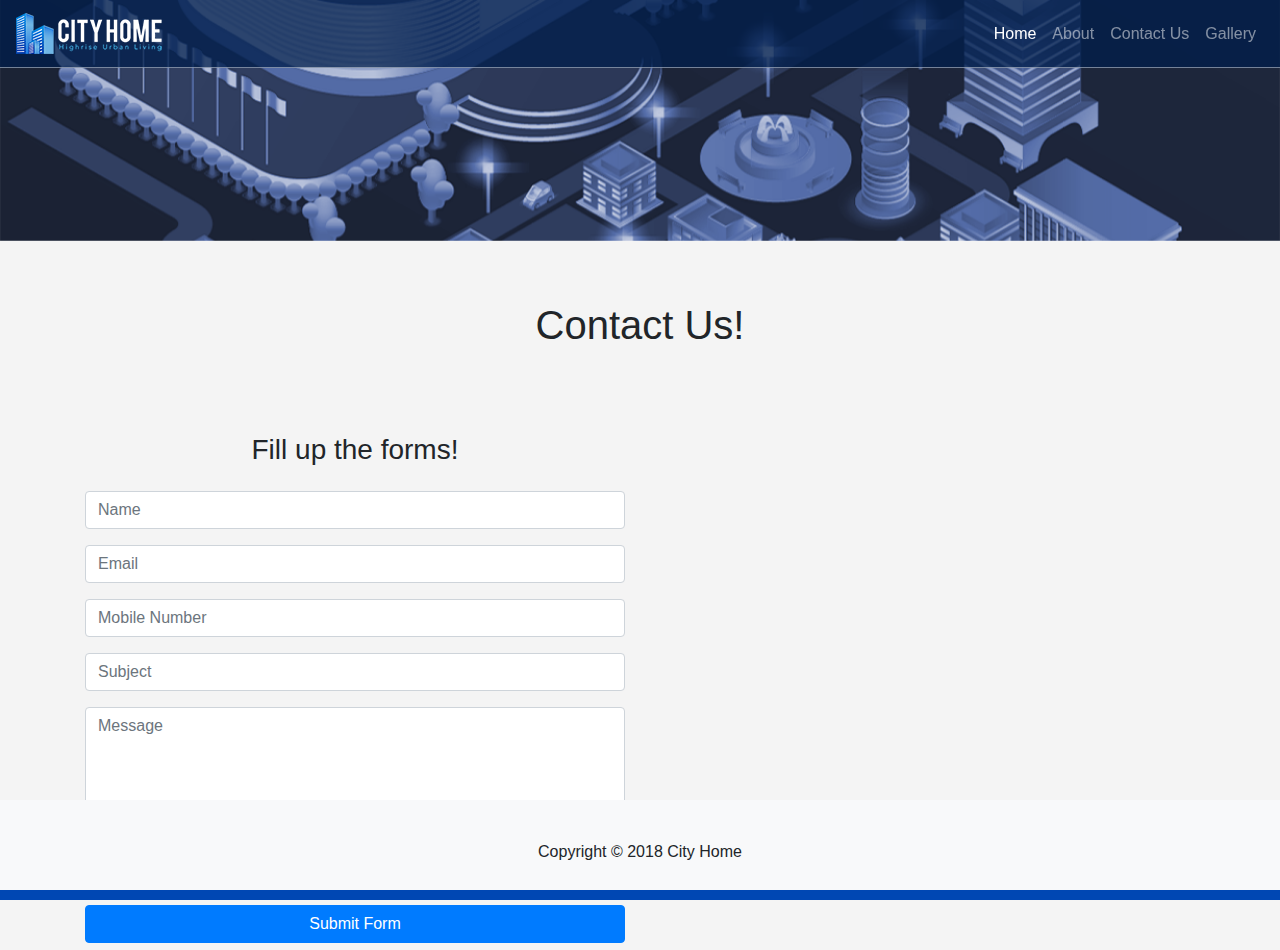
==== contact.html @ f59589ab "Initial Commit" ====
<!DOCTYPE html>
<html lang="en">
    <head>
        <meta charset="UTF-8">
        <meta name="viewport" content="width=device-width, initial-scale=1.0">
        <meta http-equiv="X-UA-Compatible" content="ie=edge">

        <link rel="stylesheet" href="./assets/css/style.css">
        <link rel="stylesheet" href="./assets/css/bootstrap.min.css">
        <link rel="shortcut icon" type="image/png" href="./assets/img/icon.png"/>

        <title>City Home</title>

    </head>
    <body id="overide">
        <nav class="navbar navbar-expand-lg navbar-dark fixed-top">
            <!-- <div class="sidemargin"> -->
                <a class="navbar-brand" href="home.html"><img src="./assets/img/logo-xsm.png" alt=""></a>
                <button
                    class="navbar-toggler"
                    type="button"
                    data-toggle="collapse"
                    data-target="#navbarsExampleDefault"
                    aria-controls="navbarsExampleDefault"
                    aria-expanded="false"
                    aria-label="Toggle navigation">
                    <span class="navbar-toggler-icon"></span>
                </button>

                <div class="collapse navbar-collapse" id="navbarsExampleDefault">
                    <ul class="navbar-nav ml-auto">
                        <li class="nav-item active">
                            <a class="nav-link" href="home.html">Home</a>
                        </li>
                        <li class="nav-item">
                            <!-- <div class="navimage"> -->
                            <a class="nav-link" href="about.html">About</a>
                            <!-- </div> -->
                        </li>

                        <li class="nav-item">
                            <!-- <div class="navimage"> -->
                            <a class="nav-link" href="#">Contact Us
                                <span class="sr-only">(current)</span>
                            </a>
                            <!-- </div> -->
                        </li>

                        <li class="nav-item">
                            <!-- <div class="navimage"> -->
                            <a class="nav-link" href="#">Gallery</a>
                            <!-- </div> -->
                        </li>
                    </div>
                </div>
            <!-- </div> -->
        </nav>

        <div id="carouselExampleControls" class="carousel slide" data-ride="carousel">
                <div class="carousel-inner">
                  <div class="carousel-item active">
                    <!-- <h1 class="carousel-caption">Modern Design</h1> -->
                    <img class="d-block w-100" src="./assets/img/c-1.png" alt="First slide">
                  </div>
                  <div class="carousel-item">
                    <!-- <h1 class="carousel-caption">Environmental Friendly</h1> -->
                    <img class="d-block w-100" src="./assets/img/c-2.png" alt="Second slide">
                  </div>
                  <div class="carousel-item">
                    <!-- <h1 class="carousel-caption">Highly Affordable</h1> -->
                    <img class="d-block w-100" src="./assets/img/c-3.png" alt="Third slide">
                  </div>
                </div>
                <!-- <a class="carousel-control-prev" href="#carouselExampleControls" role="button" data-slide="prev">
                  <span class="carousel-control-prev-icon" aria-hidden="true"></span>
                  <span class="sr-only">Previous</span>
                </a>
                <a class="carousel-control-next" href="#carouselExampleControls" role="button" data-slide="next">
                  <span class="carousel-control-next-icon" aria-hidden="true"></span>
                  <span class="sr-only">Next</span>
                </a> -->
        </div>

        <div class="margincontent-vert">
            <h1 class="text-center">Contact Us!</h1>
        </div>

        <!-- <main role="main"> -->
            <div class="container">
            <div class="row">
                <div class="col-sm">
                        
                                <div class="form-area">  
                                    <form role="form">
                                    <br style="clear:both">
                                                <h3 style="margin-bottom: 25px; text-align: center;">Fill up the forms!</h3>
                                                <div class="form-group">
                                                    <input type="text" class="form-control" id="name" name="name" placeholder="Name" required>
                                                </div>
                                                <div class="form-group">
                                                    <input type="text" class="form-control" id="email" name="email" placeholder="Email" required>
                                                </div>
                                                <div class="form-group">
                                                    <input type="text" class="form-control" id="mobile" name="mobile" placeholder="Mobile Number" required>
                                                </div>
                                                <div class="form-group">
                                                    <input type="text" class="form-control" id="subject" name="subject" placeholder="Subject" required>
                                                </div>
                                                <div class="form-group">
                                                <textarea class="form-control" type="textarea" id="message" placeholder="Message" maxlength="140" rows="7"></textarea>
                                                                       
                                                </div>
                                        
                                    <button type="button" id="submit" name="submit" class="btn btn-primary btn-block">Submit Form</button>
                                    </form>
                                </div>
                            
                </div>
                <div class="col-sm">
                    <iframe
                        src="https://www.google.com/maps/embed?pb=!1m18!1m12!1m3!1d30894.23105541329!2d121.01568028296339!3d14.554633587604433!2m3!1f0!2f0!3f0!3m2!1i1024!2i768!4f13.1!3m3!1m2!1s0x3397c90264a0ed01%3A0x2b066ed57830cace!2sMakati%2C+Metro+Manila!5e0!3m2!1sen!2sph!4v1544757327200"
                        width="100%"
                        height="100%"
                        frameborder="0"
                        style="border:0"
                        allowfullscreen="allowfullscreen"></iframe>
                </div>
            </div>
        </div>

        <!-- </main> -->

        <footer class="footer bg-light fixed-bottom">
            <p class="text-center">Copyright &copy; 2018 City Home</p>
        </footer>

        <script src="./assets/js/jquery-3.3.1.slim.min.js"></script>
        <script src="./assets/js/popper.min.js"></script>
        <script src="./assets/js/bootstrap.min.js"></script>

    </body>
</html>
---- assets/css/style.css ----
@font-face {
    font-family: 'Bebas';
    src: url("../font/BebasNeue-Regular.woff");
}

@font-face {
    font-family: 'Caviar';
    src: url("../font/CaviarDreams.woff");
}
#overide {
    background: #f4f4f4;
}

h1,
h2,
h3,
h4,
h5,
h6 {
    font-family: Caviar;

}

#overide .navbar {
    background: rgba(0, 30, 75, 0.75);
    border-bottom: rgba(255, 255, 255, 0.445) solid 1px;

}

#overide .nav-link:hover {
    background: rgba(255,255,255,0.1);
    font-size: large;
    border-bottom: #e5edf4 solid 1px;
    border-top: #e5edf4 solid 1px;

}

#overide .showcase3d {
    height: 700px;
}

.margincontent {
    width: 100%;
    /* margin-top: 50px; */
    padding: 50px;
}
.sidemargin {
    width: 100%;
    padding: 0 25px;
    display: flex;
}

footer {
    height: 100px;
    padding-top: 40px;
    background: #0047b3;
}

.card-title,
.carousel-caption {
    color: #0047b3;
}

.fixed {
    height: 300px;
    width: 100%;
    overflow: hidden;
}

.hover-grow {

    height: 100%;
    width: 100%;

    -webkit-transition: all 1s ease;
    -moz-transition: all 1s ease;
    -o-transition: all 1s ease;
    -ms-transition: all 1s ease;
    transition: all 1s ease;
}

.hover-grow:hover {
    width: 110%;
    height: 110%;
}

.carousel-size {
    height: 200px;

}

.card-height {
    min-height: 500px;
}

.footer {
    border-bottom: #0047b3 solid 10px;
}

.margincontent-vert{
    width: 100%;
    margin: 60px 0 60px 0;
}

#bg-vid{
    width:100%;
    height:100%;
}

.logo{
    position: absolute;
    top: 50%;
    left: 50%;
    transform: translate(-50%, -50%);
}

/* .logo a img{
    
} */

.gal-row{
    margin: 50px 0 50px 0;
}

.misvis{
    padding: 30px;
    text-align: center;

}

/* .bgimg{
    width: 100%;
    height: 100%;
    background: url("./assets/img/g4.jpg");

} */
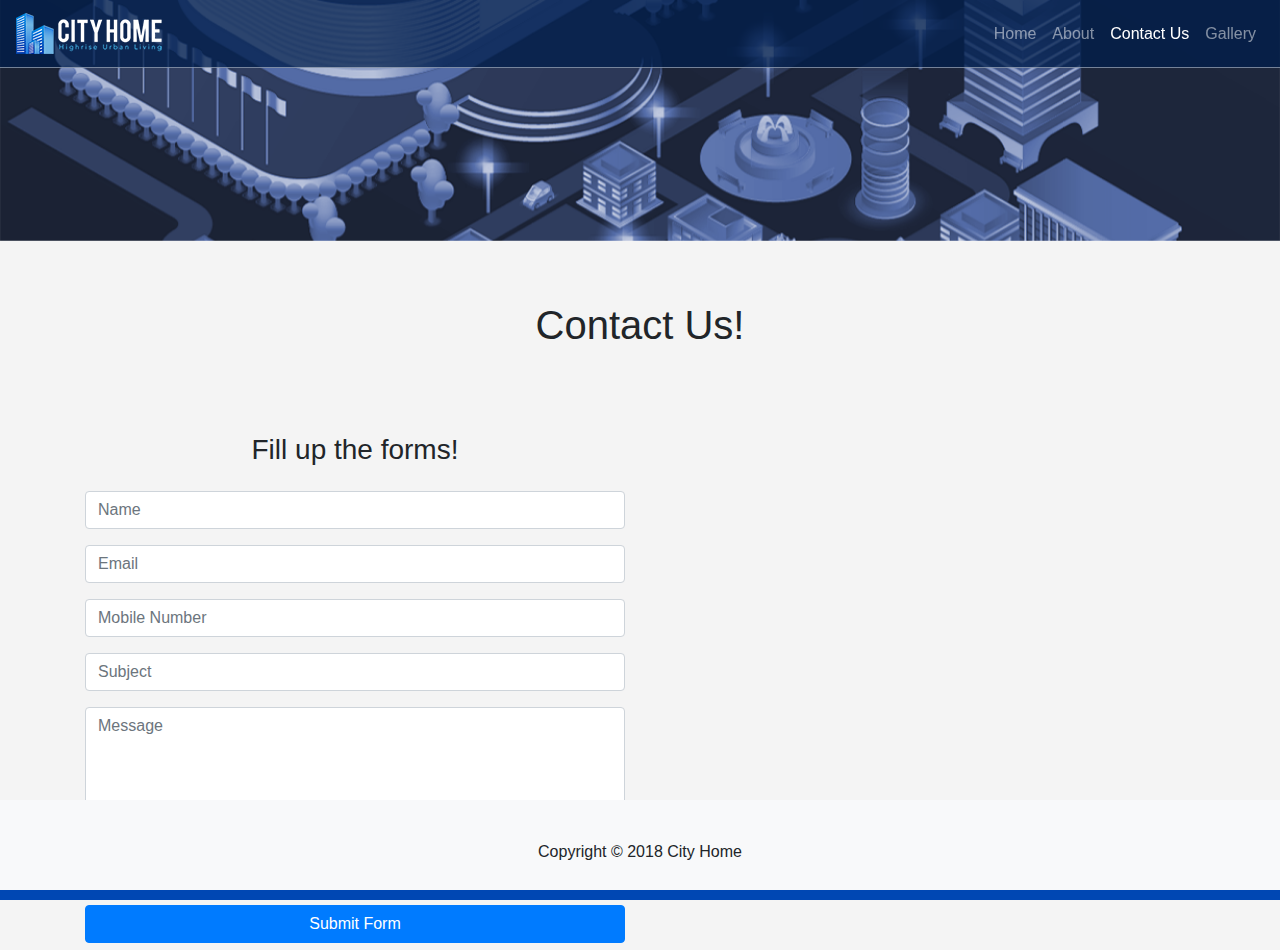
==== commit ce071197: "Update contact.html" ====
--- a/contact.html
+++ b/contact.html
@@ -29,7 +29,7 @@
 
                 <div class="collapse navbar-collapse" id="navbarsExampleDefault">
                     <ul class="navbar-nav ml-auto">
-                        <li class="nav-item active">
+                        <li class="nav-item">
                             <a class="nav-link" href="home.html">Home</a>
                         </li>
                         <li class="nav-item">
@@ -38,7 +38,7 @@
                             <!-- </div> -->
                         </li>
 
-                        <li class="nav-item">
+                        <li class="nav-item active">
                             <!-- <div class="navimage"> -->
                             <a class="nav-link" href="#">Contact Us
                                 <span class="sr-only">(current)</span>
@@ -139,4 +139,4 @@
         <script src="./assets/js/bootstrap.min.js"></script>
 
     </body>
-</html>+</html>
